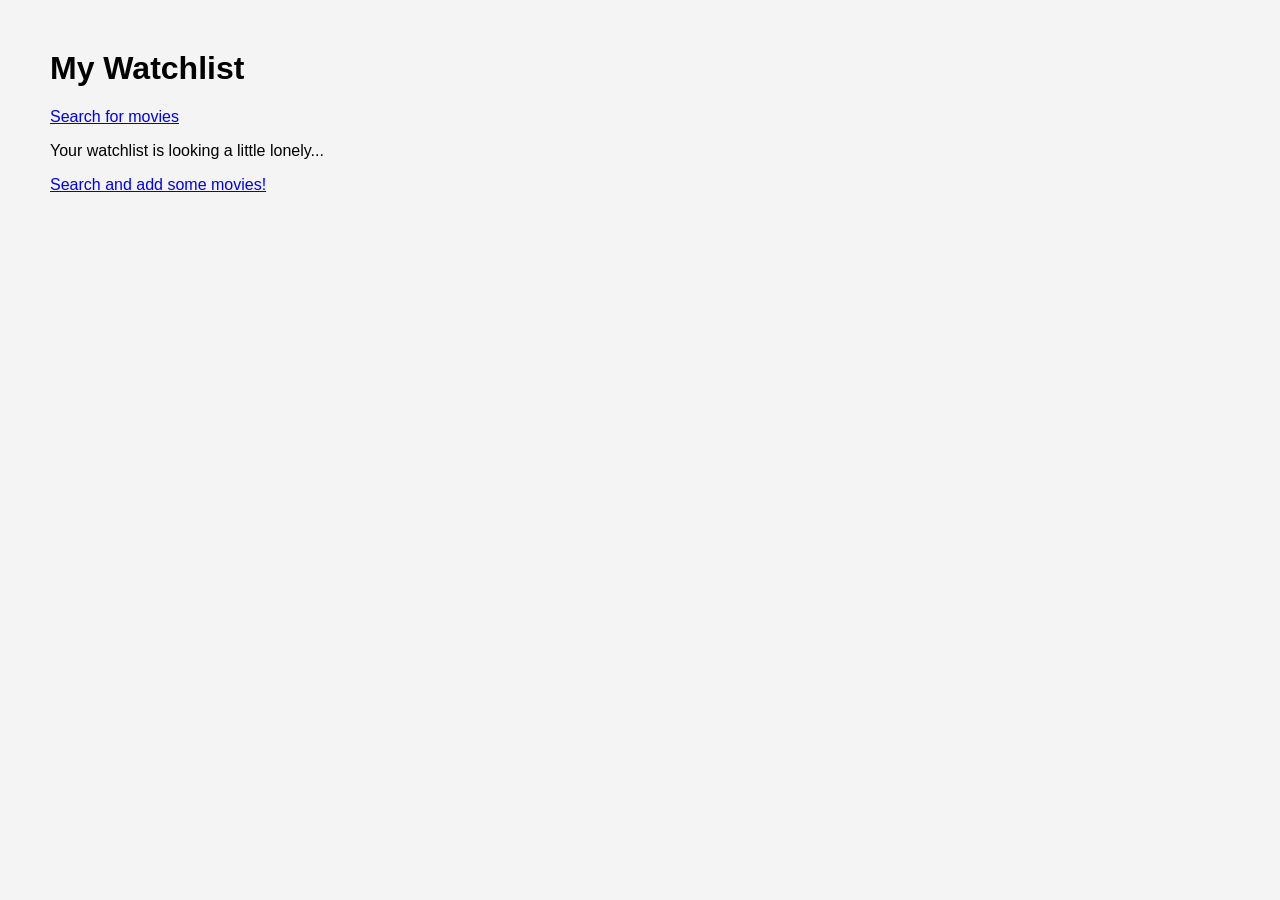
==== watchlist.html @ c951cd47 "created the js structure and css" ====
<html>
    <head>
        <link rel="stylesheet" href="index.css">
    </head>
    <body>
        <h1>My Watchlist</h1>
        <a href="index.html">Search for movies</a>
        <div id="watchlist-container"></div>
        <script type="module" src="watchlist.js"></script>
    </body>
</html>
---- index.css ----
body{
    font-family: Arial, sans-serif;
    margin: 50px;
    background-color: #f4f4f4;
}
.nav-title {
    display: flex;
    align-items: center;
    gap: 20px;
    justify-content: space-around;
}
.serch-bar {
    display: flex;
    align-items: center;
    gap: 10px;
    justify-content: center;
    margin-top: 20px;
}
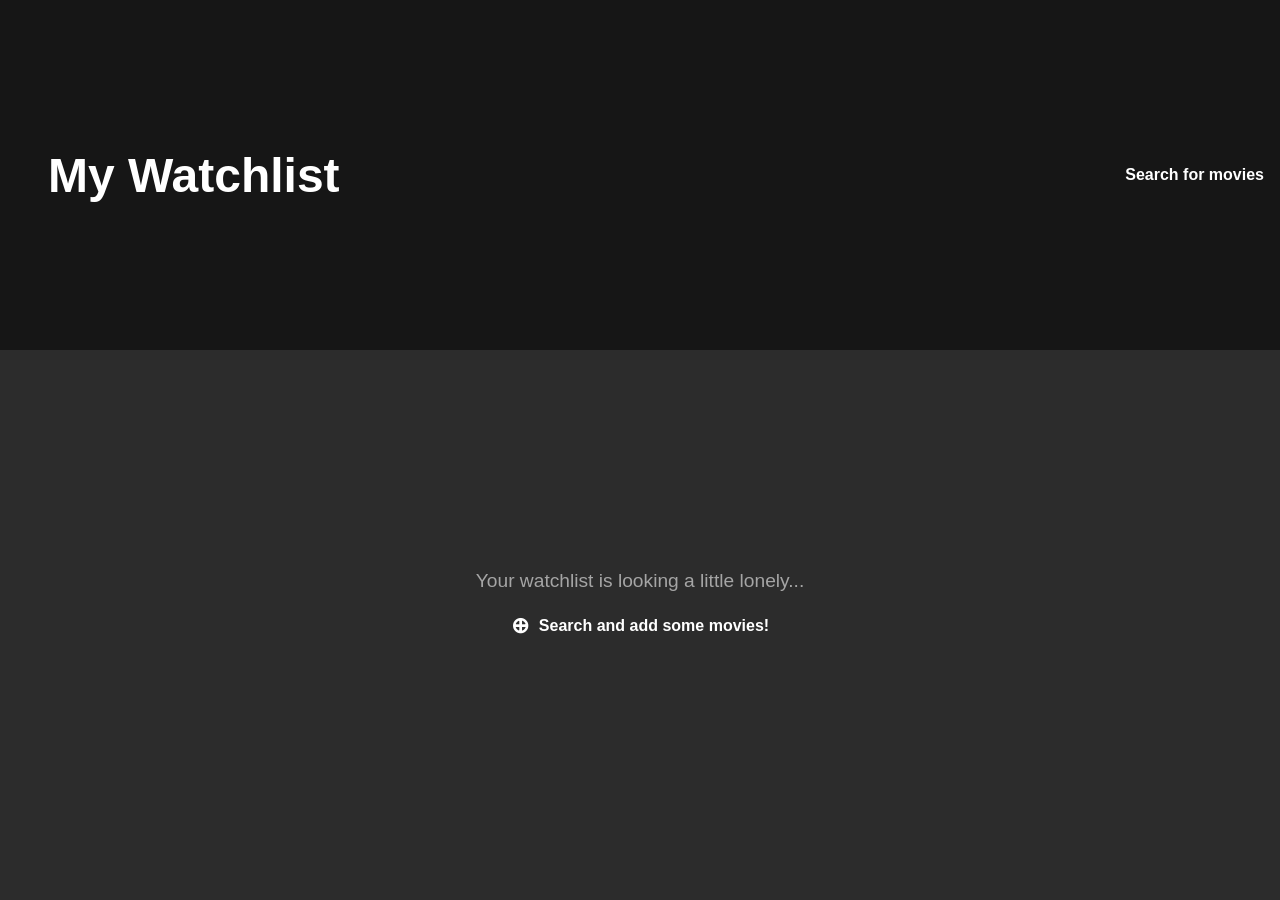
==== commit b4072e09: "i added more css" ====
--- a/watchlist.html
+++ b/watchlist.html
@@ -3,8 +3,10 @@
         <link rel="stylesheet" href="index.css">
     </head>
     <body>
+        <div class="nav-title-watchlist">
         <h1>My Watchlist</h1>
         <a href="index.html">Search for movies</a>
+        </div>
         <div id="watchlist-container"></div>
         <script type="module" src="watchlist.js"></script>
     </body>
--- a/index.css
+++ b/index.css
@@ -1,18 +1,251 @@
 body{
     font-family: Arial, sans-serif;
-    margin: 50px;
-    background-color: #f4f4f4;
+    margin: 0px;
+    background-color: #2c2c2c;
 }
 .nav-title {
     display: flex;
     align-items: center;
-    gap: 20px;
-    justify-content: space-around;
-}
-.serch-bar {
-    display: flex;
-    align-items: center;
-    gap: 10px;
+    justify-content: space-between;
+    
+    /* Ensure the container takes full width */
+    width: 100%;
+    /* Use min-height instead of heavy padding to keep it consistent */
+    min-height: 350px; 
+    
+    
+
+    /* The Fix for the Background */
+    background-image: linear-gradient(rgba(0,0,0,0.5), rgba(0,0,0,0.5)), 
+                      url('https://www.blessthisstuff.com/imagens/listagem/2021/grande/grande_minimalist-movie-posters.jpg');
+    background-position: center;
+    background-size: cover;      /* This forces the image to fill the div */
+    background-repeat: no-repeat; /* This prevents the "stretching/repeating" look */
+    
+    color: white;
+}
+
+.nav-title h1 {
+    font-size: 3rem;
+    font-weight: 800;
+    margin-left: 1em;
+}
+
+.nav-title a {
+    color: white;
+    text-decoration: none;
+    font-weight: 600;
+    margin-right: 1em;
+}
+.nav-title-watchlist{ display: flex;
+    align-items: center;
+    justify-content: space-between;
+    
+    /* Ensure the container takes full width */
+    width: 100%;
+    /* Use min-height instead of heavy padding to keep it consistent */
+    min-height: 350px; 
+    
+    
+
+    /* The Fix for the Background */
+    background-image: linear-gradient(rgba(0,0,0,0.5), rgba(0,0,0,0.5)), 
+                      url('https://www.blessthisstuff.com/imagens/listagem/2021/grande/grande_minimalist-movie-posters.jpg');
+    background-position: center;
+    background-size: cover;      /* This forces the image to fill the div */
+    background-repeat: no-repeat; /* This prevents the "stretching/repeating" look */
+    
+    color: white;
+}
+.nav-title-watchlist h1 {
+    font-size: 3rem;
+    font-weight: 800;
+    margin-left: 1em;
+}
+
+.nav-title-watchlist a {
+    color: white;
+    text-decoration: none;
+    font-weight: 600;
+    margin-right: 1em;
+}
+.search-bar {
+    display: flex;
+    align-items: center;
+    gap: 0PX;
     justify-content: center;
     margin-top: 20px;
 }
+input[type="text"] {
+    padding: 10px;
+    width: 300px;
+    border: 1px solid #ccc;
+    border-radius: 4px;
+}
+#btn-search {
+    padding: 10px 15px;
+    background-color: #FFD700;
+    color: #333333;
+    border: none;
+    border-radius: 4px;
+    cursor: pointer;
+    transition: all 0.3s ease;
+}
+#btn-search:hover {
+    background-color: #218838;
+    transform: scale(1.05);
+}
+.movie {
+    display: flex;
+    align-items: flex-start; /* Aligns image and info at the top */
+    gap: 20px; /* Space between poster and info */
+    padding: 20px 5em;
+    border-radius: 5px;
+    border-bottom: 1px solid #333333; /* The divider line */
+    max-width: 800px; /* Ensures it doesn't stretch too wide on big screens */
+    margin: 0 auto; /* Centers the list */
+}
+.movie:hover {
+    background-color: #545454; /* Slightly lighter background on hover */
+    transition: background-color 0.3s ease;
+}
+
+/* === The Poster Image === */
+.movie img {
+    width: 110px; /* Fixed width for consistency */
+    height: auto; /* Maintains aspect ratio */
+    border-radius: 8px; /* Rounded corners */
+    object-fit: cover;
+    box-shadow: 0 4px 8px rgba(0,0,0,0.3);
+}
+
+/* === The Right-Side Info Block === */
+.movie-info {
+    flex: 1; /* Takes up all remaining horizontal space */
+    display: flex;
+    flex-direction: column;
+}
+
+/* === Title and Rating === */
+.movie-info h3 {
+    margin: 0 0 8px 0; /* Remove default top margin, small bottom space */
+    font-size: 1.5rem;
+    font-weight: 700;
+    display: flex;
+    align-items: center; /* Vertically centers rating with text */
+    flex-wrap: wrap; /* Allows rating to wrap on tiny screens */
+    gap: 10px;
+}
+
+.movie-info h3 span {
+    font-size: 1rem;
+    font-weight: normal;
+    color: #FFD700; /* Gold color for the star/rating */
+    background: #929292; /* Optional: small dark badge background */
+    padding: 2px 6px;
+    border-radius: 4px;
+}
+
+/* === Meta Row (Runtime & Genre) === */
+.meta-row {
+    display: flex;
+    gap: 15px; /* Space between runtime and genre */
+    margin-bottom: 15px;
+    color: #a5a5a5; /* Lighter gray text */
+    font-size: 0.9rem;
+}
+
+.meta-row p {
+    margin: 0; /* Removes default paragraph margins */
+}
+
+/* === Buttons (Watchlist/Remove) === */
+/* We remove default button styles to make them look like clickable text links */
+.add-btn, .remove-btn {
+    background: none;
+    border: none;
+    cursor: pointer;
+    font-size: 1rem;
+    font-weight: 600;
+    display: inline-flex;
+    align-items: center;
+    gap: 8px; /* Space between icon and text */
+    padding: 0;
+    margin-bottom: 12px;
+    width: fit-content;
+    transition: color 0.2s ease;
+}
+
+.add-btn {
+    color: #aeaeae;
+}
+
+.add-btn:hover {
+    color: #FFD700; /* Gold hover effect */
+}
+
+.remove-btn {
+    color: #ff6b6b; /* Redish color for remove */
+}
+
+.remove-btn:hover {
+    color: #ff4d4d;
+}
+
+/* === The Plot Text === */
+.plot-text {
+    margin: 0;
+    color: #cccccc; /* Slightly lighter than main text, darker than meta */
+    line-height: 1.5; /* Better readability */
+    font-size: 0.95rem;
+}
+
+
+
+
+/* === empty and watchlist-section === */
+/* === Watchlist Empty State === */
+.empty-state {
+    display: flex;
+    flex-direction: column;
+    align-items: center;
+    justify-content: center;
+    text-align: center;
+    
+    /* This ensures it takes up significant space in the middle of the page */
+    min-height: 50vh; 
+    padding: 20px;
+}
+
+.empty-state p {
+    color: #a5a5a5; /* Dimmed text color */
+    font-size: 1.2rem;
+    margin-bottom: 20px;
+    font-weight: 500;
+}
+
+.empty-state a {
+    color: #ffffff;
+    text-decoration: none;
+    font-weight: 700;
+    display: inline-flex;
+    align-items: center;
+    gap: 10px;
+    transition: transform 0.2s ease, color 0.2s ease;
+}
+
+/* Adding a plus icon effect before the link text */
+.empty-state a::before {
+    content: '⊕'; /* You can also use an actual SVG icon here */
+    font-size: 1.4rem;
+    color: #ffffff;
+}
+
+.empty-state a:hover {
+    color: #FFD700; /* Gold hover to match your search accent */
+    transform: scale(1.05); /* Slight "pop" effect */
+}
+
+.empty-state a:hover::before {
+    color: #FFD700;
+}
